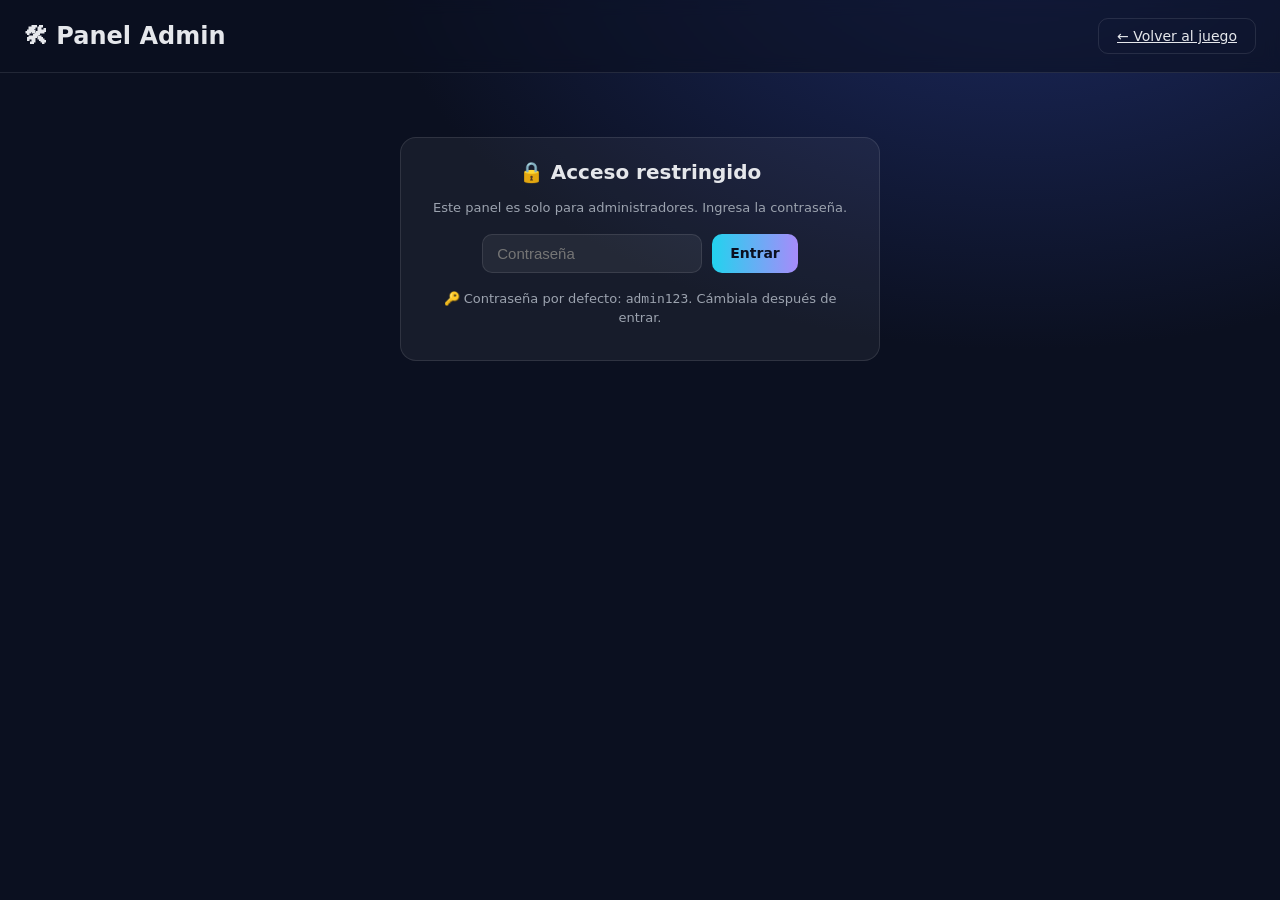
==== admin.html @ 06eada67 "Guess The Scene: juego de adivinar series con modo blur, galeria, contrarreloj y supervivencia" ====
<!DOCTYPE html>
<html lang="es">
<head>
  <meta charset="UTF-8">
  <meta name="viewport" content="width=device-width, initial-scale=1.0">
  <title>Panel Admin - Guess The Scene</title>
  <link rel="stylesheet" href="css/admin.css">
</head>
<body>
  <header class="admin-header">
    <h1>🛠 Panel Admin</h1>
    <div class="header-actions">
      <button class="btn btn-ghost" id="btn-logout" style="display:none">Cerrar sesión</button>
      <a class="btn btn-ghost" href="index.html">← Volver al juego</a>
    </div>
  </header>

  <!-- ============ LOGIN ============ -->
  <main class="admin-main" id="login-area" style="display:none">
    <section class="admin-card login-card">
      <h2>🔒 Acceso restringido</h2>
      <p class="hint">Este panel es solo para administradores. Ingresa la contraseña.</p>
      <div class="login-form">
        <input type="password" id="login-pw" placeholder="Contraseña" autocomplete="current-password">
        <button class="btn btn-primary" id="btn-login">Entrar</button>
      </div>
      <p class="hint" id="login-msg" style="color:var(--bad)"></p>
      <p class="hint">🔑 Contraseña por defecto: <code>admin123</code>. Cámbiala después de entrar.</p>
    </section>
  </main>

  <main class="admin-main" id="admin-area" style="display:none">
    <!-- ============ CONFIGURACIÓN ============ -->
    <section class="admin-card" id="card-config">
      <h2>⚙️ Configuración de partida</h2>
      <div class="form-grid">
        <label>Rondas por partida
          <input type="number" id="cfg-rondas" min="1" max="30" value="5">
        </label>
        <label>Segundos entre pasos de blur
          <input type="number" id="cfg-paso" min="0.5" max="15" step="0.5" value="2.5">
        </label>
        <label>Segundos por ronda (Contrarreloj)
          <input type="number" id="cfg-contra" min="5" max="120" value="25">
        </label>
        <label>Vidas (Supervivencia)
          <input type="number" id="cfg-vidas" min="1" max="10" value="3">
        </label>
        <label>Registros en el ranking
          <input type="number" id="cfg-maxrank" min="3" max="50" value="10">
        </label>
      </div>
      <button class="btn btn-primary" id="btn-save-config">💾 Guardar configuración</button>

      <div class="pw-section">
        <h3>🔑 Cambiar contraseña del admin</h3>
        <div class="login-form">
          <input type="password" id="new-pw" placeholder="Nueva contraseña" autocomplete="new-password">
          <button class="btn" id="btn-change-pw">Cambiar</button>
        </div>
        <p class="hint" id="pw-msg"></p>
      </div>
    </section>

    <!-- ============ NUEVA SERIE ============ -->
    <section class="admin-card" id="card-new">
      <h2>➕ Agregar serie</h2>
      <div class="form-grid form-2col">
        <label>Nombre de la serie
          <input type="text" id="serie-nombre" placeholder="Ej: The Last of Us" maxlength="40">
        </label>
        <label>Categoría
          <select id="serie-categoria">
            <option value="Animada">Animada</option>
            <option value="Anime">Anime</option>
            <option value="Videojuego">Videojuego</option>
            <option value="Live-action">Live-action</option>
          </select>
        </label>
      </div>
      <button class="btn btn-success" id="btn-add-serie">➕ Crear serie (sin imágenes)</button>
    </section>

    <!-- ============ LISTA DE SERIES ============ -->
    <section class="admin-card" id="card-series">
      <h2>📚 Series (con sus imágenes)</h2>
      <p class="hint">Cada imagen tiene una <b>dificultad</b>: <b>1</b> = menos icónica / más difícil de adivinar, <b>5</b> = muy icónica / fácil. En el modo Galería se revelan de la más difícil a la más fácil.</p>
      <p class="hint" id="space-warning"></p>
      <div id="series-list"></div>
    </section>
  </main>

  <script src="js/storage.js"></script>
  <script src="js/seed.js"></script>
  <script src="js/admin.js"></script>
</body>
</html>
---- css/admin.css ----
:root {
  --bg-0: #0b1020;
  --bg-1: #141a33;
  --card: rgba(255, 255, 255, 0.05);
  --card-bor: rgba(255, 255, 255, 0.1);
  --accent: #22d3ee;
  --accent-2: #a78bfa;
  --good: #34d399;
  --bad: #f87171;
  --warn: #fbbf24;
  --text: #e5e7eb;
  --dim: #9ca3af;
  --radius: 16px;
}

* { box-sizing: border-box; margin: 0; padding: 0; }

body {
  font-family: 'Segoe UI', system-ui, -apple-system, sans-serif;
  background: radial-gradient(1200px 800px at 80% -10%, #1d2b64 0%, var(--bg-0) 55%);
  color: var(--text);
  min-height: 100vh;
  padding-bottom: 40px;
}

.admin-header {
  display: flex;
  justify-content: space-between;
  align-items: center;
  padding: 18px 24px;
  background: rgba(11,16,32,.6);
  border-bottom: 1px solid var(--card-bor);
  position: sticky;
  top: 0;
  backdrop-filter: blur(8px);
  z-index: 10;
}
.admin-header h1 { font-size: 24px; }
.header-actions { display: flex; gap: 10px; align-items: center; }

.login-card { max-width: 480px; margin: 40px auto; text-align: center; }
.login-form {
  display: flex;
  gap: 10px;
  justify-content: center;
  margin: 16px 0;
  flex-wrap: wrap;
}
.login-form input {
  padding: 10px 14px;
  border-radius: 10px;
  border: 1px solid var(--card-bor);
  background: rgba(255,255,255,.06);
  color: var(--text);
  font-size: 15px;
  min-width: 220px;
}
.login-form input:focus { outline: 2px solid var(--accent); }
.login-form code {
  background: rgba(255,255,255,.1);
  padding: 2px 8px;
  border-radius: 6px;
}
.pw-section {
  margin-top: 22px;
  padding-top: 18px;
  border-top: 1px solid var(--card-bor);
}
.pw-section h3 { font-size: 16px; margin-bottom: 6px; }

.admin-main {
  max-width: 980px;
  margin: 0 auto;
  padding: 24px 16px;
  display: grid;
  gap: 20px;
}

.admin-card {
  background: var(--card);
  border: 1px solid var(--card-bor);
  border-radius: var(--radius);
  padding: 22px 20px;
}
.admin-card h2 { font-size: 20px; margin-bottom: 14px; }

.hint {
  color: var(--dim);
  font-size: 13px;
  line-height: 1.5;
  margin-bottom: 10px;
}

/* ---------- Forms ---------- */
.form-grid {
  display: grid;
  grid-template-columns: repeat(auto-fit, minmax(160px, 1fr));
  gap: 12px;
  margin-bottom: 18px;
}
.form-grid label {
  display: flex;
  flex-direction: column;
  font-size: 13px;
  color: var(--dim);
  gap: 6px;
}
.form-grid input,
.form-grid select {
  padding: 10px 12px;
  border-radius: 10px;
  border: 1px solid var(--card-bor);
  background: rgba(255,255,255,.06);
  color: var(--text);
  font-size: 15px;
  font-family: inherit;
}
.form-grid input:focus,
.form-grid select:focus { outline: 2px solid var(--accent); }

.form-2col {
  grid-template-columns: 2fr 1fr;
}

/* ---------- Botones ---------- */
.btn {
  cursor: pointer;
  border: 1px solid var(--card-bor);
  background: var(--card);
  color: var(--text);
  padding: 9px 18px;
  border-radius: 10px;
  font-size: 14px;
  transition: transform .15s, background .15s;
  font-family: inherit;
}
.btn:hover { transform: translateY(-2px); background: rgba(255,255,255,.09); }
.btn-primary {
  background: linear-gradient(90deg, var(--accent), var(--accent-2));
  color: #0b1020;
  font-weight: 700;
  border: none;
}
.btn-success { background: rgba(52, 211, 153, .9); color: #0b1020; font-weight: 700; border: none; }
.btn-danger { background: rgba(248,113,113,.9); color: #0b1020; font-weight: 700; border: none; }
.btn-ghost { background: transparent; }
.btn-sm { padding: 6px 12px; font-size: 13px; }
.btn:disabled { opacity: .5; cursor: not-allowed; transform: none; }

.flash { color: var(--good); font-size: 13px; margin-top: 12px; }

/* ---------- Serie item ---------- */
.serie-item {
  background: rgba(255,255,255,.03);
  border: 1px solid var(--card-bor);
  border-radius: 12px;
  padding: 14px;
  margin-bottom: 14px;
}
.serie-head {
  display: flex;
  flex-wrap: wrap;
  gap: 10px;
  align-items: center;
  justify-content: space-between;
  margin-bottom: 12px;
}
.serie-head .name { font-size: 17px; font-weight: 700; }
.serie-head .badge {
  font-size: 12px;
  padding: 3px 10px;
  border-radius: 999px;
  background: rgba(167,139,250,.18);
  border: 1px solid rgba(167,139,250,.4);
  color: var(--accent-2);
}
.serie-actions { display: flex; gap: 8px; }

.img-list { display: grid; grid-template-columns: repeat(auto-fit, minmax(150px, 1fr)); gap: 12px; }
.img-card {
  background: rgba(255,255,255,.04);
  border: 1px solid var(--card-bor);
  border-radius: 10px;
  padding: 8px;
}
.img-card .thumb {
  width: 100%;
  aspect-ratio: 16/10;
  border-radius: 8px;
  background-size: cover;
  background-position: center;
  background-color: rgba(255,255,255,.06);
  margin-bottom: 8px;
}
.img-card .row {
  display: flex;
  align-items: center;
  gap: 8px;
  margin-bottom: 6px;
}
.img-card .row label { font-size: 12px; color: var(--dim); white-space: nowrap; }
.img-card .row input[type="range"] { flex: 1; accent-color: var(--accent); }
.img-card .row .val { font-size: 13px; font-weight: 700; color: var(--accent); min-width: 34px; text-align: center; }
.img-card .pos-badge { font-size: 11px; color: var(--dim); }

.diff-label { display: flex; justify-content: space-between; font-size: 12px; color: var(--dim); }
.diff-label b { color: var(--warn); }

.add-img-row {
  display: flex;
  gap: 10px;
  align-items: center;
  flex-wrap: wrap;
  margin-top: 12px;
}
.add-img-row input[type="file"] { color: var(--dim); font-size: 13px; }

/* ---------- Aviso de espacio ---------- */
.space-warn {
  color: var(--warn);
  border: 1px solid rgba(251,191,36,.4);
  background: rgba(251,191,36,.08);
  border-radius: 10px;
  padding: 10px 14px;
  font-size: 13px;
  margin-bottom: 12px;
}

@media (max-width: 560px) {
  .form-2col { grid-template-columns: 1fr; }
  .admin-header { flex-direction: column; gap: 10px; text-align: center; }
}
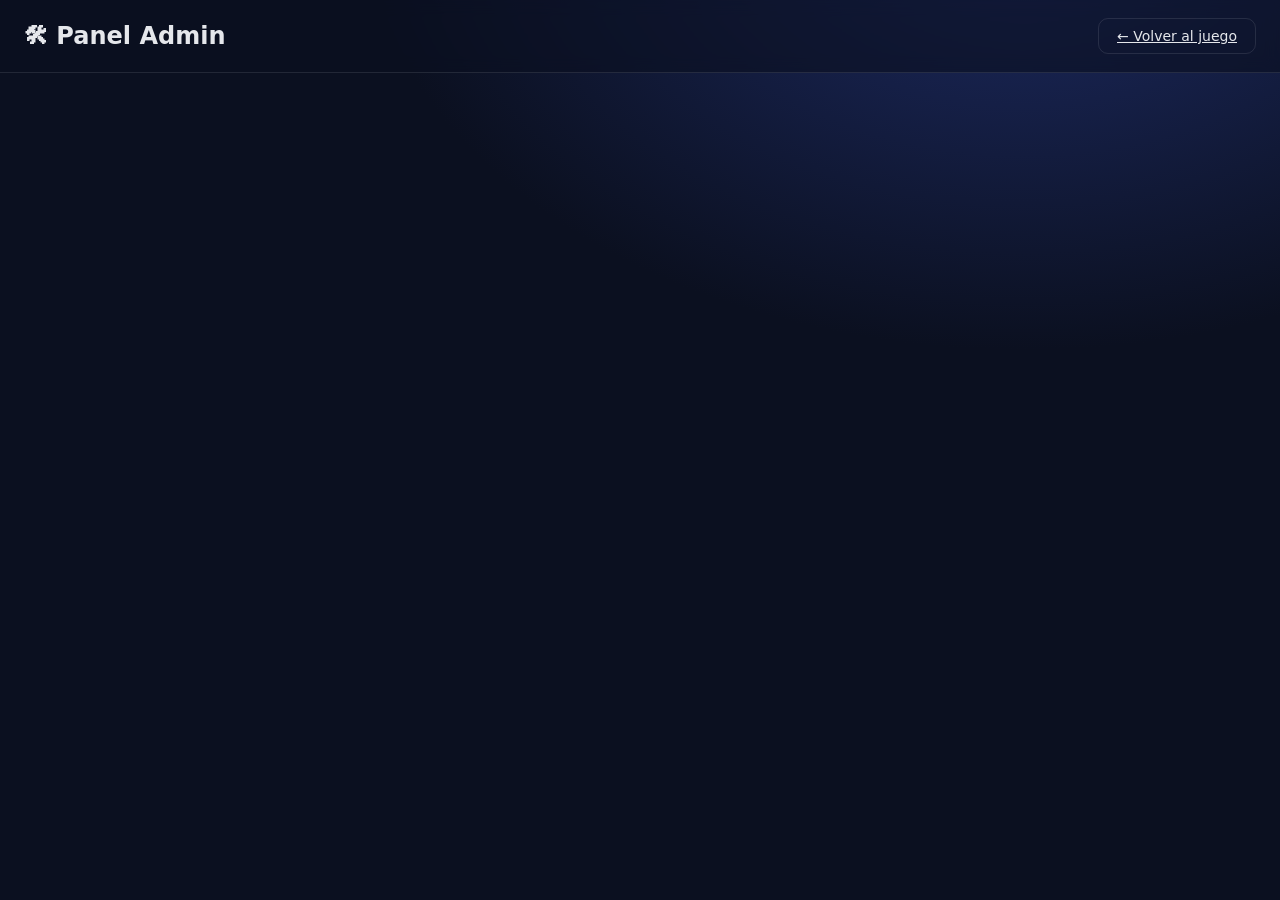
==== commit fc03ff65: "Credenciales publicas por defecto (Supabase publishable + Cloudinary unsigned preset), filtro de sec" ====
--- a/admin.html
+++ b/admin.html
@@ -62,6 +62,67 @@
       </div>
     </section>
 
+    <!-- ============ SUPABASE ============ -->
+    <section class="admin-card" id="card-supabase">
+      <h2>☁️ Datos compartidos (Supabase)</h2>
+      <p class="hint">Conecta una base de datos Supabase para que rankings, series, config y anuncios se compartan entre todos los jugadores. Sin esto, cada jugador ve solo sus propios datos locales.</p>
+
+      <div id="supabase-status" class="hint" style="margin-bottom:12px"></div>
+
+      <div class="pw-section">
+        <div class="form-grid form-2col">
+          <label>Project URL
+            <input type="text" id="sb-url" placeholder="https://xxxxx.supabase.co">
+          </label>
+          <label>Anonymous Key (pública, lee datos)
+            <input type="password" id="sb-anon" placeholder="eyJ...">
+          </label>
+        </div>
+        <div class="form-grid form-2col" style="margin-top:8px">
+          <label>Service Role Key (secreta, escribe datos)
+            <input type="password" id="sb-service" placeholder="eyJ... (solo en este navegador)">
+          </label>
+          <div></div>
+        </div>
+        <p class="hint" style="margin-top:8px">Guarda los datos compartidos de tu proyecto. La <b>publishable key</b> es pública (los jugadores leen y registran su puntaje). La <b>Secret/Service Key</b> es secreta y solo vive en este navegador para que el admin pueda guardar series, config y anuncios. En Supabase Dashboard → Project Settings → API.</p>
+        <p class="hint" id="sb-hint-fill" style="margin-top:8px">🔎 Ya viene precargado con tu proyecto y publishable key.</p>
+        <div class="pw-section" style="border-top:none;margin-top:10px;padding-top:0">
+          <button class="btn btn-primary" id="btn-sb-connect">🔗 Conectar</button>
+          <button class="btn btn-danger" id="btn-sb-disconnect" style="margin-left:10px">Desconectar</button>
+          <button class="btn" id="btn-sb-test" style="margin-left:10px">Probar conexión</button>
+          <button class="btn btn-success" id="btn-sb-seed" style="margin-left:10px">🌱 Sembrar datos demo en nube</button>
+        </div>
+        <p class="hint" id="sb-msg" style="margin-top:8px"></p>
+      </div>
+    </section>
+
+    <!-- ============ CLOUDINARY ============ -->
+    <section class="admin-card" id="card-cloudinary">
+      <h2>🖼️ Almacenamiento de imágenes (Cloudinary)</h2>
+      <p class="hint">Las imágenes se suben a Cloudinary y se muestran a todos los jugadores desde una URL pública en su CDN. Así no llenas el almacenamiento local del navegador (5MB) ni pesas la base de datos de Supabase.</p>
+
+      <div id="cloudinary-status" class="hint" style="margin-bottom:12px"></div>
+
+      <div class="pw-section">
+        <div class="form-grid form-2col">
+          <label>Cloud Name
+            <input type="text" id="cd-cloud" placeholder="tucuenta">
+          </label>
+          <label>Upload Preset (unsigned)
+            <input type="password" id="cd-preset" placeholder="mi_preset_unsigned">
+          </label>
+        </div>
+        <p class="hint" style="margin-top:8px">Cómo crearlo: Cloudinary Dashboard → <b>Settings</b> → <b>Upload</b> → <b>Upload presets</b> → <b>Add upload preset</b>, marca <b>unsigned</b> y define límites (formatos permitidos, tamaño máx.). El preset te permite subir imágenes sin exponer tu API Secret.</p>
+        <p class="hint" id="cd-hint-fill" style="margin-top:8px">🎯 Ya viene precargado con tu cuenta <code>ju6a1xcy</code> y el preset <code>gts_unsigned</code> (creado y probado). Puedes usarlo tal cual.</p>
+        <div class="pw-section" style="border-top:none;margin-top:10px;padding-top:0">
+          <button class="btn btn-primary" id="btn-cd-save">💾 Guardar configuración</button>
+          <button class="btn btn-danger" id="btn-cd-clear" style="margin-left:10px">Quitar config</button>
+          <button class="btn" id="btn-cd-test" style="margin-left:10px">Probar subida</button>
+        </div>
+        <p class="hint" id="cd-msg" style="margin-top:8px"></p>
+      </div>
+    </section>
+
     <!-- ============ NUEVA SERIE ============ -->
     <section class="admin-card" id="card-new">
       <h2>➕ Agregar serie</h2>
@@ -75,6 +136,7 @@
             <option value="Anime">Anime</option>
             <option value="Videojuego">Videojuego</option>
             <option value="Live-action">Live-action</option>
+            <option value="Fotorealista">Fotorealista</option>
           </select>
         </label>
       </div>
@@ -88,8 +150,35 @@
       <p class="hint" id="space-warning"></p>
       <div id="series-list"></div>
     </section>
+
+    <!-- ============ ANUNCIOS ============ -->
+    <section class="admin-card" id="card-announcements">
+      <h2>📢 Anuncios compartidos</h2>
+      <p class="hint">Los anuncios se guardan en un archivo JSON que todos los usuarios ven. Después de crear/editar, descarga el archivo y súbelo a GitHub para que Vercel lo despliegue.</p>
+
+      <div class="form-grid form-2col" style="margin-bottom:16px">
+        <label>Título del anuncio
+          <input type="text" id="ann-title" placeholder="Ej: ¡Nuevas series!" maxlength="60">
+        </label>
+        <label>Fecha
+          <input type="date" id="ann-date">
+        </label>
+      </div>
+      <label>Mensaje
+        <textarea id="ann-msg" rows="3" placeholder="Describe el anuncio..." maxlength="300"></textarea>
+      </label>
+      <div class="ann-actions">
+        <button class="btn btn-success" id="btn-add-ann">➕ Agregar anuncio</button>
+        <button class="btn btn-primary" id="btn-export-ann">📥 Descargar announcements.json</button>
+        <button class="btn btn-ghost" id="btn-load-ann">📂 Cargar archivo existente</button>
+        <input type="file" id="ann-file-input" accept=".json" style="display:none">
+      </div>
+
+      <div id="ann-list" style="margin-top:16px"></div>
+    </section>
   </main>
 
+  <script src="js/supabase.js"></script>
   <script src="js/storage.js"></script>
   <script src="js/seed.js"></script>
   <script src="js/admin.js"></script>
--- a/css/admin.css
+++ b/css/admin.css
@@ -68,6 +68,27 @@
 }
 .pw-section h3 { font-size: 16px; margin-bottom: 6px; }
 
+#card-announcements textarea,
+#card-announcements input[type="text"],
+#card-announcements input[type="date"] {
+  width: 100%;
+  padding: 10px 12px;
+  border-radius: 10px;
+  border: 1px solid var(--card-bor);
+  background: rgba(255,255,255,.06);
+  color: var(--text);
+  font-size: 14px;
+  font-family: inherit;
+  margin-bottom: 10px;
+}
+#card-announcements textarea { resize: vertical; }
+.ann-actions {
+  display: flex;
+  gap: 10px;
+  flex-wrap: wrap;
+  margin: 6px 0 10px;
+}
+
 .admin-main {
   max-width: 980px;
   margin: 0 auto;
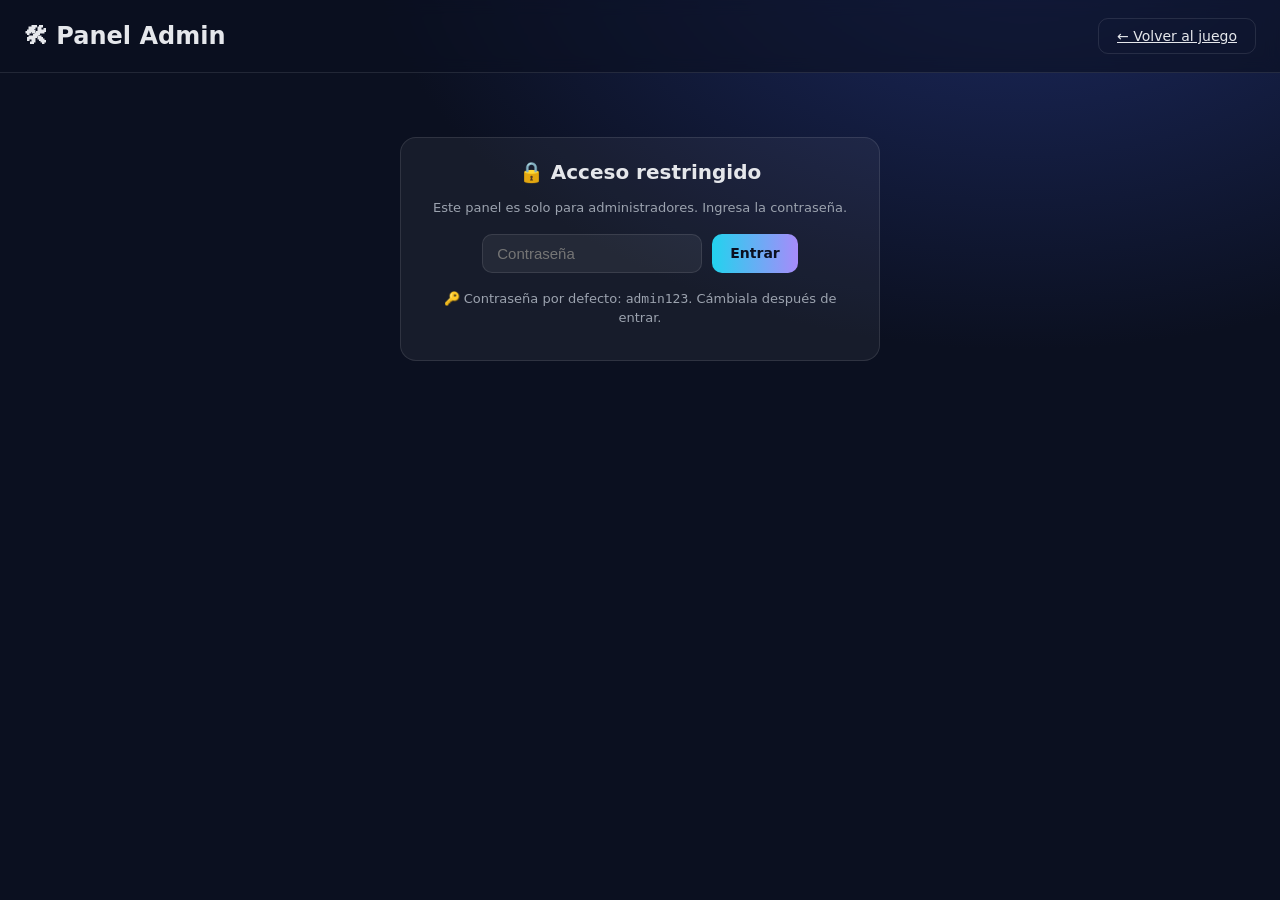
==== commit 370ea997: "Variantes de nombre: aceptar alias al acertar (normaliza acentos/&/mayus) y mostrarlas como opciones" ====
--- a/admin.html
+++ b/admin.html
@@ -140,6 +140,10 @@
           </select>
         </label>
       </div>
+      <label>Variantes del nombre (separadas por coma, opcional)
+        <input type="text" id="serie-variantes" placeholder="Ej: TLOU, The Last of Us 1, Last of Us">
+      </label>
+      <p class="hint">El jugador acierta si responde con el nombre o con cualquiera de estas variantes. Muy útil para acrónimos, traducciones u otros idiomas.</p>
       <button class="btn btn-success" id="btn-add-serie">➕ Crear serie (sin imágenes)</button>
     </section>
 
--- a/css/admin.css
+++ b/css/admin.css
@@ -197,6 +197,44 @@
 }
 .serie-actions { display: flex; gap: 8px; }
 
+.serie-variantes {
+  display: flex;
+  flex-wrap: wrap;
+  gap: 8px;
+  align-items: center;
+  width: 100%;
+  padding: 8px 0;
+}
+.serie-variantes .badge { font-size: 12px; }
+.badge-ghost {
+  color: var(--dim);
+  background: transparent;
+  border: 1px dashed rgba(255,255,255,.2);
+  border-radius: 999px;
+  padding: 2px 10px;
+  font-size: 12px;
+}
+.badge-var {
+  background: rgba(64,196,255,.12);
+  border: 1px solid rgba(64,196,255,.35);
+  color: var(--accent);
+  border-radius: 999px;
+  padding: 2px 10px;
+  font-size: 12px;
+}
+.variantes-input {
+  flex: 1;
+  min-width: 160px;
+  padding: 6px 10px;
+  border-radius: 8px;
+  border: 1px solid var(--card-bor);
+  background: rgba(255,255,255,.05);
+  color: var(--text);
+  font-size: 13px;
+}
+.variantes-input::placeholder { color: var(--dim); }
+#serie-variantes { margin-top: 6px; }
+
 .img-list { display: grid; grid-template-columns: repeat(auto-fit, minmax(150px, 1fr)); gap: 12px; }
 .img-card {
   background: rgba(255,255,255,.04);
